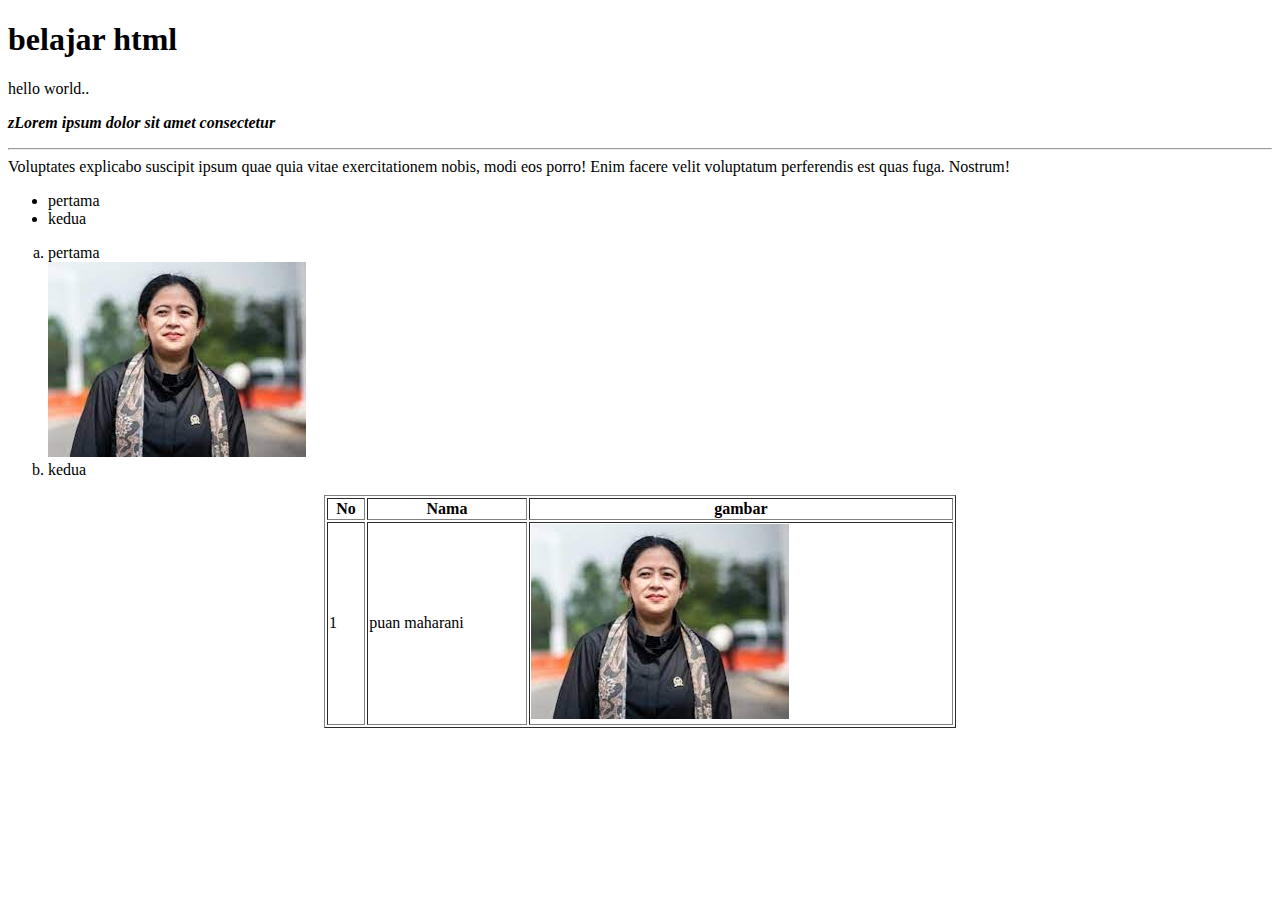
==== index.html @ cab31d72 "HTML dasar" ====
<!DOCTYPE html>
<html>
    <head>
        <title>belajar html</title>
    </head>
    <body>
        <h1>belajar html</h1>
        <p>hello world..</p>
        <p>
            <b>
                <i>zLorem ipsum dolor sit amet consectetur</i></b>
                <hr>
                 Voluptates explicabo suscipit ipsum quae quia vitae exercitationem nobis, modi eos porro! Enim facere velit voluptatum perferendis est quas fuga. Nostrum!

        </p>
<!--list element-->
<Ul type>
    <li>pertama</li>
    <li>kedua</li>
</Ul>

    <ol type="a" start="d">
        <li>pertama</li>
        <img src="img/puan maharani.jfif" alt="keterangan gambar">
        <li>kedua</li>
    </ol>
    <table border="1" width="50%" align="center">
        <thead>
            <th>No</th>
            <th>Nama</th>
            <th>gambar</th>
        </thead>
        <tbody>
        <tr>
            <td>1</td>
            <td>puan maharani</td>
            <td><img src="img/puan maharani.jfif" alt=""></td>
        </tr>
        
        </tbody>
    </table>

    </body>
</html>
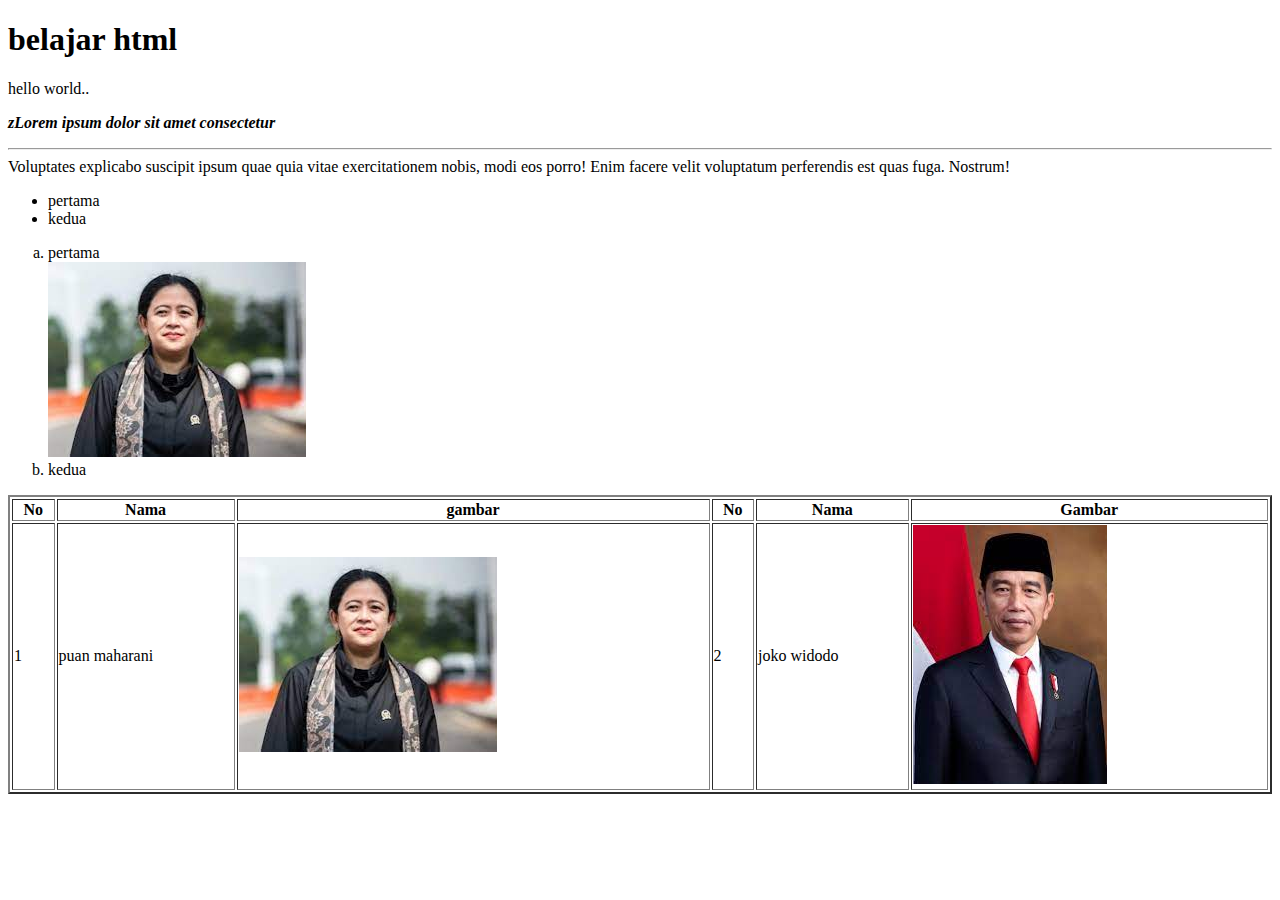
==== commit f2d3df0e: "first commit" ====
--- a/index.html
+++ b/index.html
@@ -24,17 +24,23 @@
         <img src="img/puan maharani.jfif" alt="keterangan gambar">
         <li>kedua</li>
     </ol>
-    <table border="1" width="50%" align="center">
+    <table border="2" width="100%" align="center">
         <thead>
             <th>No</th>
             <th>Nama</th>
             <th>gambar</th>
+            <th>No</th>
+            <th>Nama</th>
+            <th>Gambar</th>
         </thead>
         <tbody>
         <tr>
             <td>1</td>
             <td>puan maharani</td>
             <td><img src="img/puan maharani.jfif" alt=""></td>
+            <td>2</td>
+            <td>joko widodo</td>
+            <td><img src="img/pak jokowi.jfif" alt=""></td>
         </tr>
         
         </tbody>
